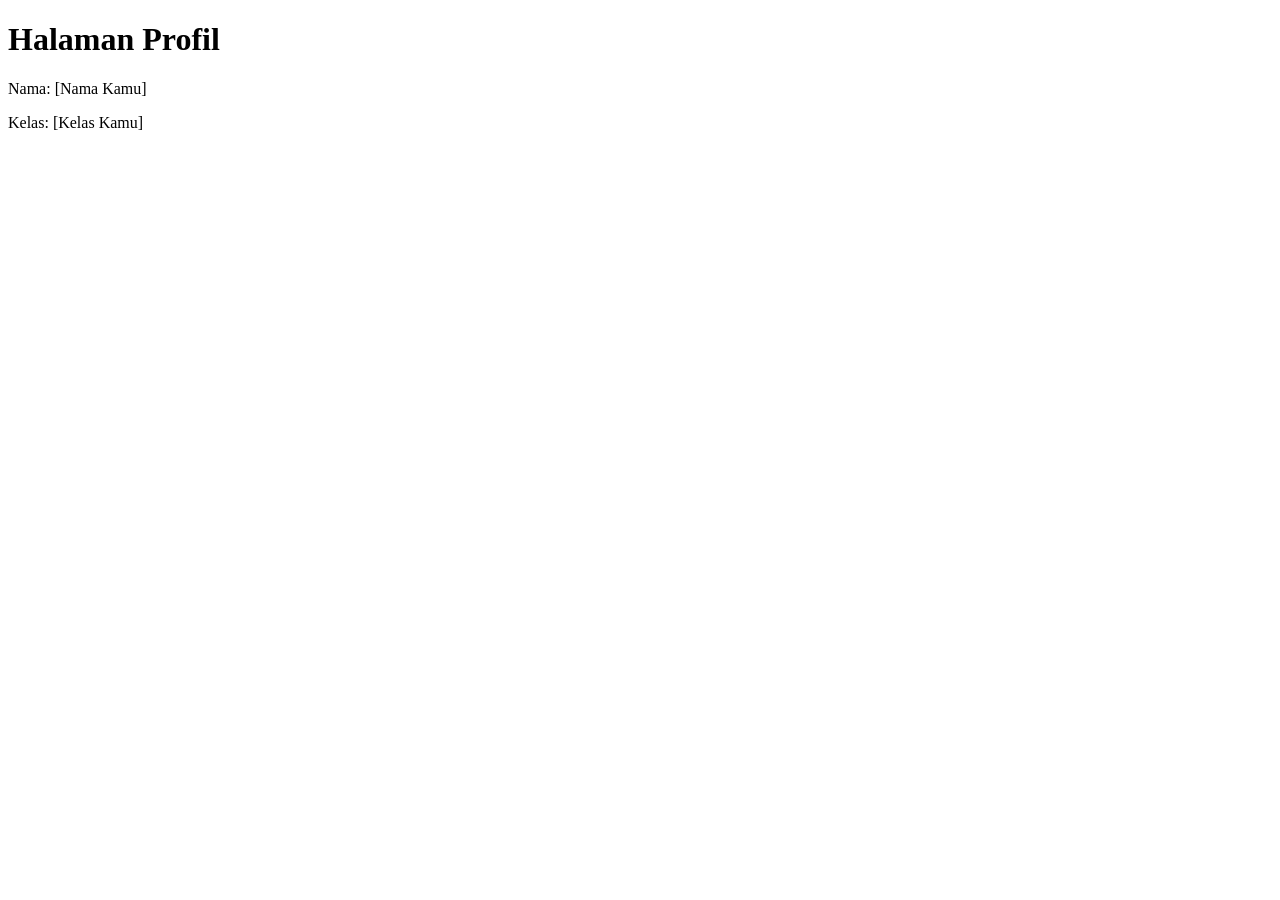
==== profil.html @ d954d926 "Menambahkan halaman profil" ====
<!doctype html>
<html lang="id">
  <head>
    <meta charset="UTF-8" />
    <title>Profil Saya</title>
  </head>
  <body>
    <h1>Halaman Profil</h1>
    <p>Nama: [Nama Kamu]</p>
    <p>Kelas: [Kelas Kamu]</p>
  </body>
</html>
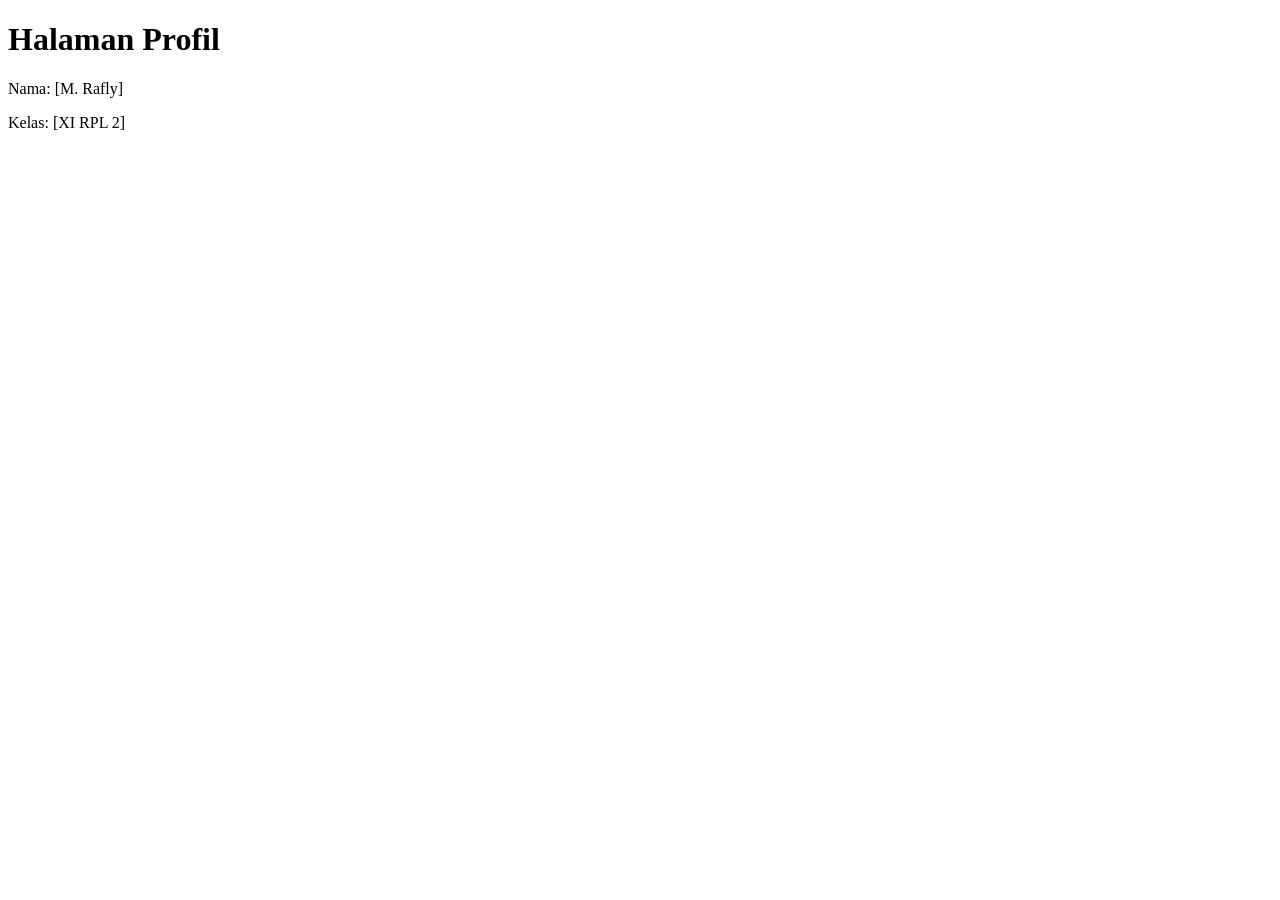
==== commit 4ed41a11: "Menambahkan halaman profil" ====
--- a/profil.html
+++ b/profil.html
@@ -6,7 +6,7 @@
   </head>
   <body>
     <h1>Halaman Profil</h1>
-    <p>Nama: [Nama Kamu]</p>
-    <p>Kelas: [Kelas Kamu]</p>
+    <p>Nama: [M. Rafly]</p>
+    <p>Kelas: [XI RPL 2]</p>
   </body>
 </html>
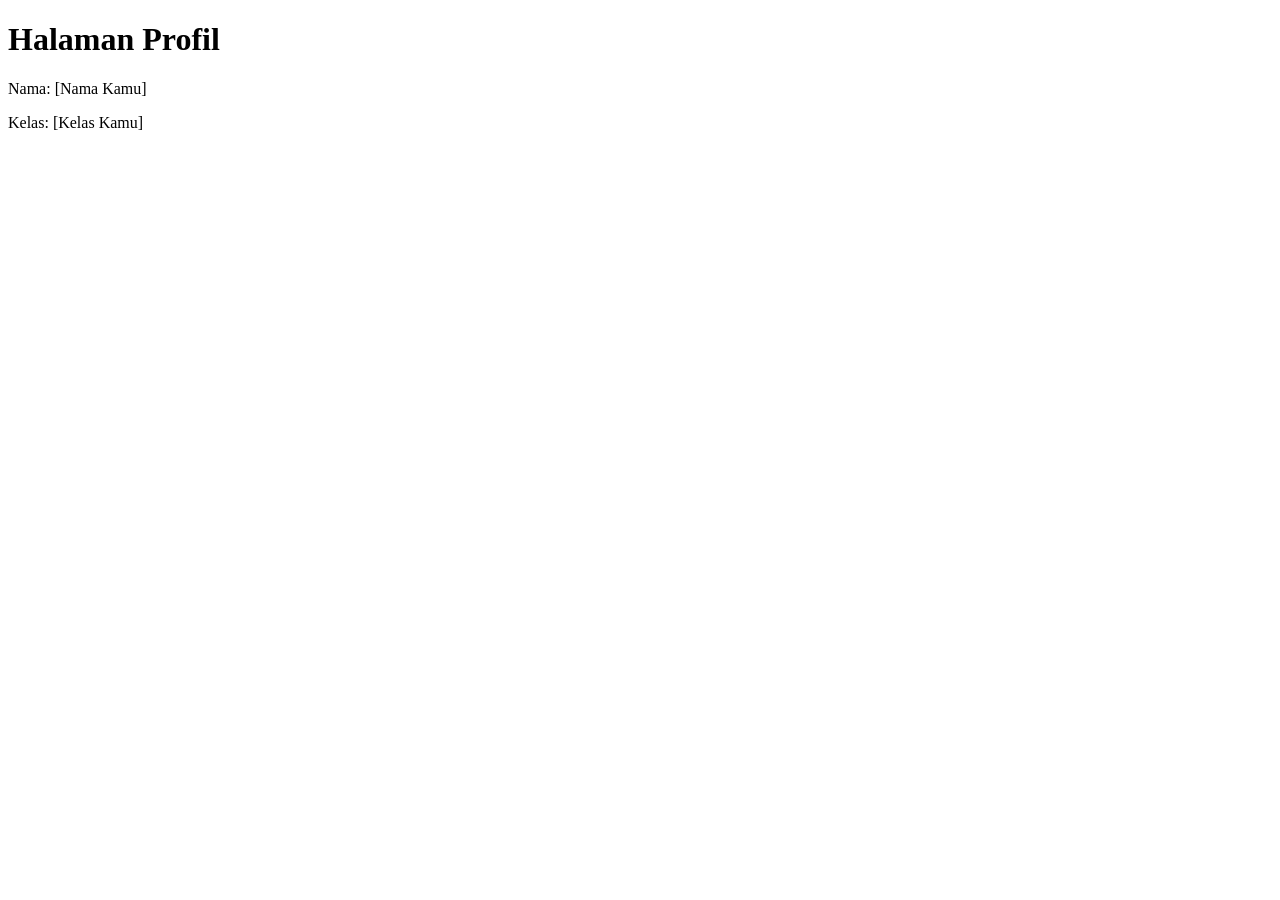
==== commit f9a0daa2: "Menambahkan halaman profil" ====
--- a/profil.html
+++ b/profil.html
@@ -1,12 +1,12 @@
-<!doctype html>
+<!DOCTYPE html>
 <html lang="id">
-  <head>
-    <meta charset="UTF-8" />
+<head>
+    <meta charset="UTF-8">
     <title>Profil Saya</title>
-  </head>
-  <body>
+</head>
+<body>
     <h1>Halaman Profil</h1>
-    <p>Nama: [M. Rafly]</p>
-    <p>Kelas: [XI RPL 2]</p>
-  </body>
-</html>
+    <p>Nama: [Nama Kamu]</p>
+    <p>Kelas: [Kelas Kamu]</p>
+</body>
+</html>
